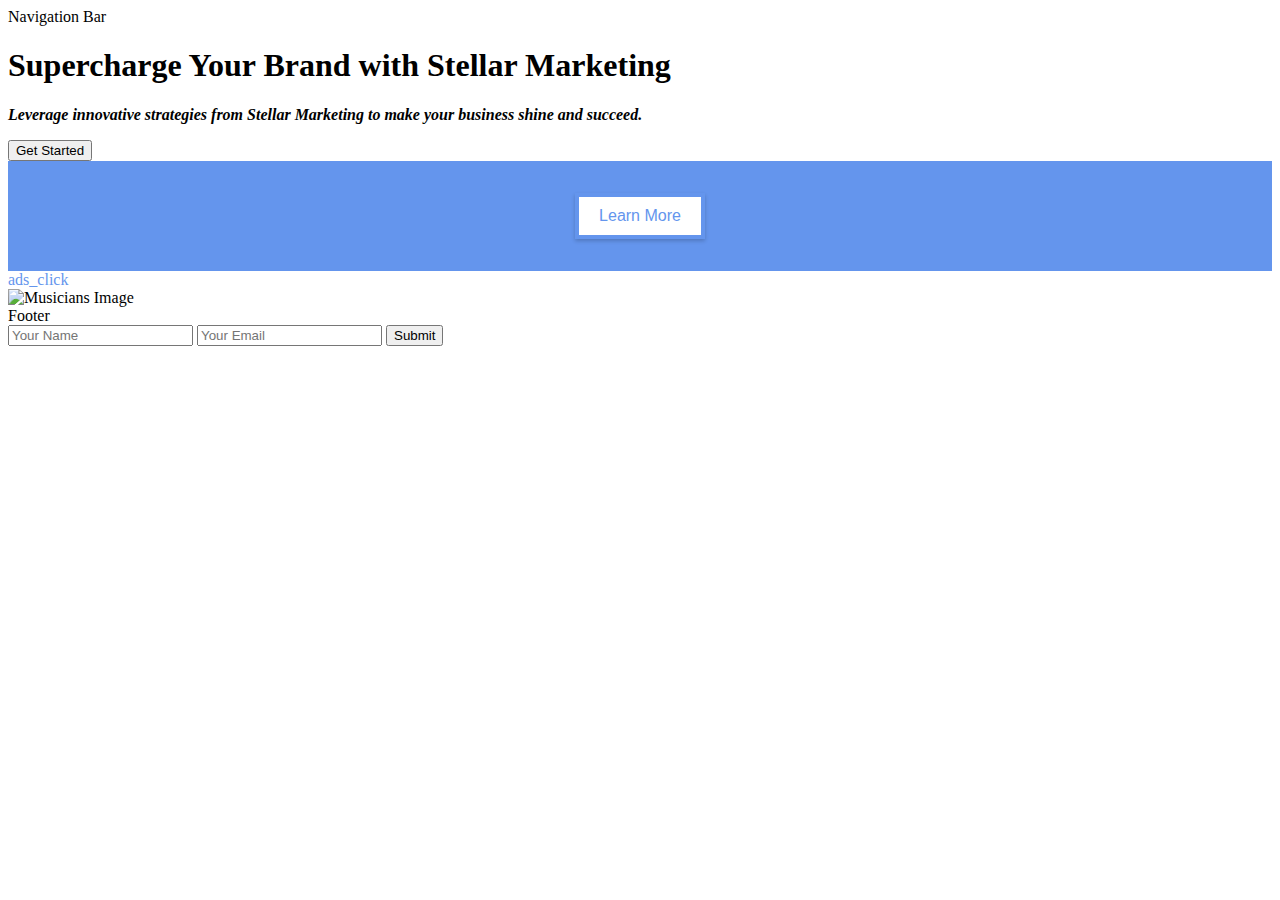
==== Lab4/index.html @ 6481dc83 "updates" ====
<!DOCTYPE html>
<html lang="en">
<head>
    <meta charset="UTF-8">
    <meta name="viewport" content="width=device-width, initial-scale=1.0">
    <title>Lab 4</title>
    <link rel="stylesheet" href="styles.css"> <!-- Link to the CSS file -->
</head>
<body>
    <header id="navbar">Navigation Bar</header>
    <section id="hero">
        <h1>Original Hero Headline</h1>
        <p>Original Hero Subtext</p>
        <button class="cta-button">Get Started</button>
    </section>
    <section id="services">
        <span class="material-icons-outlined">digital marketing icon</span>
    </section>
    <section id="solutions">
        <img src="https://picsum.photos/400/300" alt="Musicians Image">
    </section>
    <footer id="footer">Footer</footer>
    <section id="contact">
        <form id="contact-form">
            <input type="text" id="name" placeholder="Your Name" required>
            <input type="email" id="email" placeholder="Your Email" required>
            <button type="submit">Submit</button>
        </form>
    </section>
    <script>
        (function() {
            // Center content helper function
            function centerElement(element) {
                element.style.display = "flex";
                element.style.justifyContent = "center";
                element.style.alignItems = "center";
                element.style.flexDirection = "column";
                element.style.textAlign = "center";
            }

            // Update main headline text
            const heroHeadline = document.querySelector('#hero h1');
            if (heroHeadline) {
                heroHeadline.innerText = "Supercharge Your Brand with Stellar Marketing";
            }

            // Update sub-headline text with bold and italic
            const heroSubHeadline = document.querySelector('#hero p');
            if (heroSubHeadline) {
                heroSubHeadline.innerHTML = "<b><i>Leverage innovative strategies from Stellar Marketing to make your business shine and succeed.</i></b>";
            }

            // Update the hero section background image
            const heroSection = document.querySelector('#hero');
            if (heroSection) {
                heroSection.style.backgroundImage = "url('https://picsum.photos/id/683/1280/720')";
                heroSection.style.backgroundSize = "cover";
                heroSection.style.backgroundPosition = "center";
                heroSection.style.backgroundRepeat = "no-repeat";
            }

            // Change the navbar background color to match the footer
            const navbar = document.querySelector('#navbar');
            const footer = document.querySelector('#footer');
            if (footer && navbar) {
                navbar.style.backgroundColor = window.getComputedStyle(footer).backgroundColor;
            }

            // Remove the "Get Started" CTA button in the hero section
            const ctaButton = document.querySelector('.hero .cta-button');
            if (ctaButton) {
                ctaButton.remove();
            }

            // Add a new full-width section with CTA below the hero
            const newSection = document.createElement('section');
            newSection.style.width = "100%";
            newSection.style.backgroundColor = "#6495ed";
            newSection.style.padding = "32px 0";
            centerElement(newSection); // Center the content

            const newCTAButton = document.createElement('button');
            newCTAButton.innerText = "Learn More";
            newCTAButton.style.backgroundColor = "#ffffff";
            newCTAButton.style.color = "#6495ed";
            newCTAButton.style.border = "4px solid #6495ed";
            newCTAButton.style.padding = "10px 20px";
            newCTAButton.style.fontSize = "16px";
            newCTAButton.style.cursor = "pointer";
            newCTAButton.style.boxShadow = "0 2px 4px rgba(0, 0, 0, 0.2)";
            newCTAButton.addEventListener('click', () => {
                alert("Thank You for your interest in Stellar Marketing!");
            });

            newSection.appendChild(newCTAButton);
            heroSection.insertAdjacentElement('afterend', newSection);

            // Change the color of icons in the services section
            const icons = document.querySelectorAll('#services .material-icons-outlined');
            icons.forEach(icon => {
                icon.style.color = "#6495ed";
            });

            // Update the digital marketing icon to 'Ads Click'
            const digitalMarketingIcon = document.querySelector('#services .material-icons-outlined');
            if (digitalMarketingIcon) {
                digitalMarketingIcon.innerText = "ads_click";
            }

            // Adjust layout in the specialized marketing solutions section for larger screens
            const specializedSolutionsSection = document.querySelector('#solutions');
            if (specializedSolutionsSection) {
                specializedSolutionsSection.style.display = "grid";
                specializedSolutionsSection.style.gridTemplateColumns = "repeat(auto-fit, minmax(200px, 1fr))";
                specializedSolutionsSection.style.gap = "20px";
            }

            // Change the Musicians image
            const musiciansImage = document.querySelector('#solutions img');
            if (musiciansImage) {
                musiciansImage.src = "https://picsum.photos/id/453/400/300";
            }

            // Form submission changes (for graduate requirements)
            const form = document.querySelector('#contact-form');
            if (form) {
                form.addEventListener('submit', (event) => {
                    event.preventDefault(); // Prevent default form submission to a broken URL

                    // Select input fields by name attributes
                    const nameInput = document.querySelector('#name');
                    const emailInput = document.querySelector('#email');

                    // Check if name and email inputs exist and retrieve their values
                    const name = nameInput ? nameInput.value.trim() : "";
                    const email = emailInput ? emailInput.value.trim() : "";

                    if (name && email) {
                        // Display success alert with name and email from the form
                        alert(`Thank you, ${name}! We will be in touch with you shortly at ${email}.`);
                    } else {
                        // Display error alert if name or email is missing
                        alert("Please provide a name and email.");
                    }
                });
            }

            // Confirmation message for successful code execution
            console.log("All changes applied successfully!");
            alert("JavaScript executed: All changes applied successfully!");

        })();
    </script>
</body>
</html>
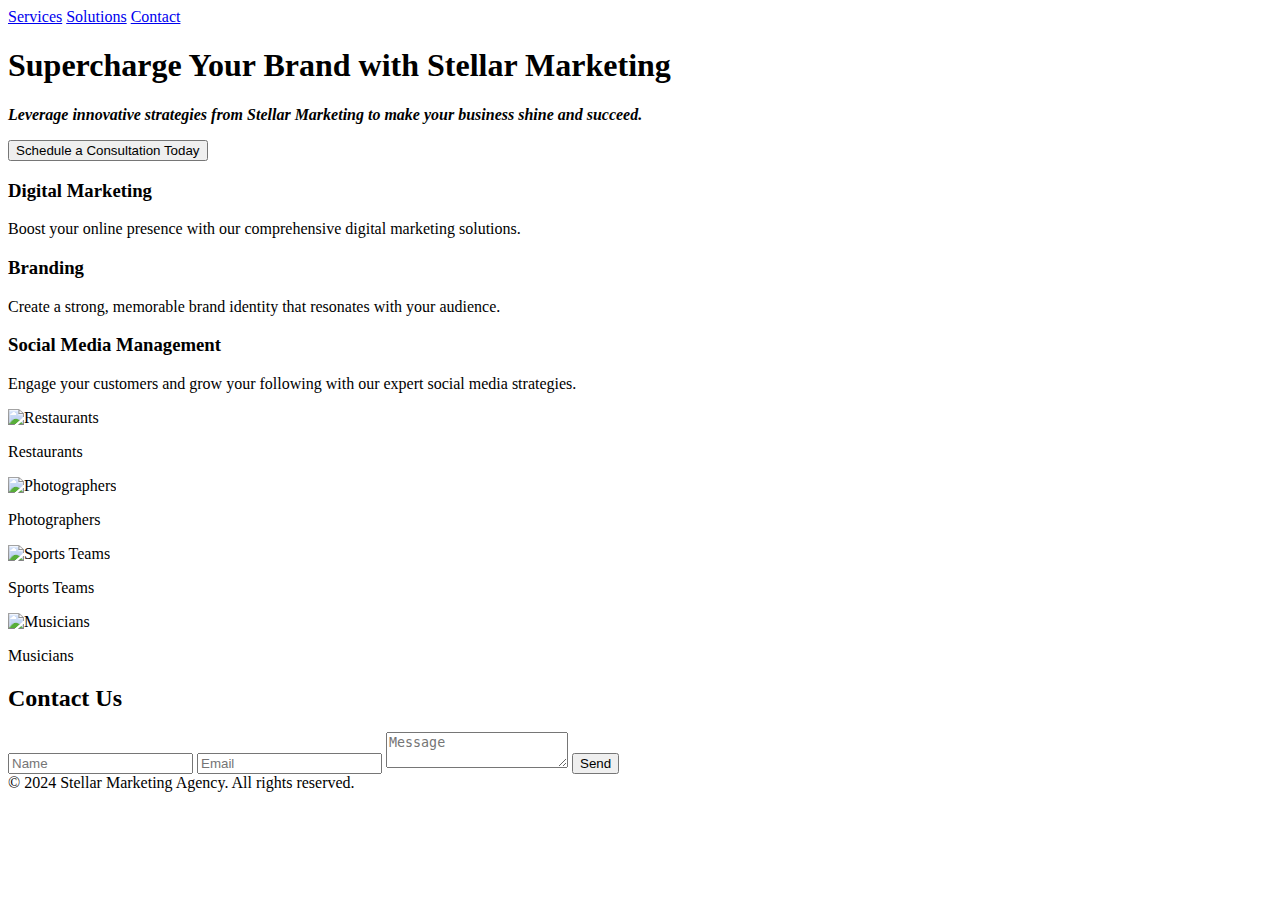
==== commit 8a5afc1b: "updates" ====
--- a/Lab4/index.html
+++ b/Lab4/index.html
@@ -3,133 +3,86 @@
 <head>
     <meta charset="UTF-8">
     <meta name="viewport" content="width=device-width, initial-scale=1.0">
-    <title>Lab 4</title>
-    <link rel="stylesheet" href="styles.css"> <!-- Link to the CSS file -->
+    <title>Stellar Marketing</title>
+    <link rel="stylesheet" href="styles.css">
 </head>
 <body>
-    <header id="navbar">Navigation Bar</header>
-    <section id="hero">
-        <h1>Original Hero Headline</h1>
-        <p>Original Hero Subtext</p>
-        <button class="cta-button">Get Started</button>
-    </section>
-    <section id="services">
-        <span class="material-icons-outlined">digital marketing icon</span>
-    </section>
-    <section id="solutions">
-        <img src="https://picsum.photos/400/300" alt="Musicians Image">
-    </section>
-    <footer id="footer">Footer</footer>
-    <section id="contact">
-        <form id="contact-form">
-            <input type="text" id="name" placeholder="Your Name" required>
-            <input type="email" id="email" placeholder="Your Email" required>
-            <button type="submit">Submit</button>
-        </form>
-    </section>
+    <div class="center-container">
+        <nav>
+            <a href="#">Services</a>
+            <a href="#">Solutions</a>
+            <a href="#">Contact</a>
+        </nav>
+
+        <div class="hero">
+            <h1>Supercharge Your Brand with Stellar Marketing</h1>
+            <p><b><i>Leverage innovative strategies from Stellar Marketing to make your business shine and succeed.</i></b></p>
+        </div>
+
+        <section class="cta-section">
+            <button class="cta-button">Schedule a Consultation Today</button>
+        </section>
+
+        <section class="services">
+            <div class="service-item">
+                <h3>Digital Marketing</h3>
+                <p>Boost your online presence with our comprehensive digital marketing solutions.</p>
+            </div>
+            <div class="service-item">
+                <h3>Branding</h3>
+                <p>Create a strong, memorable brand identity that resonates with your audience.</p>
+            </div>
+            <div class="service-item">
+                <h3>Social Media Management</h3>
+                <p>Engage your customers and grow your following with our expert social media strategies.</p>
+            </div>
+        </section>
+
+        <section class="specialized-solutions">
+            <div class="solution-item">
+                <img src="https://picsum.photos/200/150" alt="Restaurants">
+                <p>Restaurants</p>
+            </div>
+            <div class="solution-item">
+                <img src="https://picsum.photos/200/150" alt="Photographers">
+                <p>Photographers</p>
+            </div>
+            <div class="solution-item">
+                <img src="https://picsum.photos/200/150" alt="Sports Teams">
+                <p>Sports Teams</p>
+            </div>
+            <div class="solution-item">
+                <img src="https://picsum.photos/200/150" alt="Musicians">
+                <p>Musicians</p>
+            </div>
+        </section>
+
+        <section class="contact-form">
+            <h2>Contact Us</h2>
+            <form>
+                <input type="text" name="name" placeholder="Name" required>
+                <input type="email" name="email" placeholder="Email" required>
+                <textarea name="message" placeholder="Message"></textarea>
+                <button type="submit">Send</button>
+            </form>
+        </section>
+
+        <footer>
+            &copy; 2024 Stellar Marketing Agency. All rights reserved.
+        </footer>
+    </div>
+
     <script>
         (function() {
-            // Center content helper function
-            function centerElement(element) {
-                element.style.display = "flex";
-                element.style.justifyContent = "center";
-                element.style.alignItems = "center";
-                element.style.flexDirection = "column";
-                element.style.textAlign = "center";
-            }
-
-            // Update main headline text
-            const heroHeadline = document.querySelector('#hero h1');
-            if (heroHeadline) {
-                heroHeadline.innerText = "Supercharge Your Brand with Stellar Marketing";
-            }
-
-            // Update sub-headline text with bold and italic
-            const heroSubHeadline = document.querySelector('#hero p');
-            if (heroSubHeadline) {
-                heroSubHeadline.innerHTML = "<b><i>Leverage innovative strategies from Stellar Marketing to make your business shine and succeed.</i></b>";
-            }
-
-            // Update the hero section background image
-            const heroSection = document.querySelector('#hero');
-            if (heroSection) {
-                heroSection.style.backgroundImage = "url('https://picsum.photos/id/683/1280/720')";
-                heroSection.style.backgroundSize = "cover";
-                heroSection.style.backgroundPosition = "center";
-                heroSection.style.backgroundRepeat = "no-repeat";
-            }
-
-            // Change the navbar background color to match the footer
-            const navbar = document.querySelector('#navbar');
-            const footer = document.querySelector('#footer');
-            if (footer && navbar) {
-                navbar.style.backgroundColor = window.getComputedStyle(footer).backgroundColor;
-            }
-
-            // Remove the "Get Started" CTA button in the hero section
-            const ctaButton = document.querySelector('.hero .cta-button');
-            if (ctaButton) {
-                ctaButton.remove();
-            }
-
-            // Add a new full-width section with CTA below the hero
-            const newSection = document.createElement('section');
-            newSection.style.width = "100%";
-            newSection.style.backgroundColor = "#6495ed";
-            newSection.style.padding = "32px 0";
-            centerElement(newSection); // Center the content
-
-            const newCTAButton = document.createElement('button');
-            newCTAButton.innerText = "Learn More";
-            newCTAButton.style.backgroundColor = "#ffffff";
-            newCTAButton.style.color = "#6495ed";
-            newCTAButton.style.border = "4px solid #6495ed";
-            newCTAButton.style.padding = "10px 20px";
-            newCTAButton.style.fontSize = "16px";
-            newCTAButton.style.cursor = "pointer";
-            newCTAButton.style.boxShadow = "0 2px 4px rgba(0, 0, 0, 0.2)";
-            newCTAButton.addEventListener('click', () => {
-                alert("Thank You for your interest in Stellar Marketing!");
-            });
-
-            newSection.appendChild(newCTAButton);
-            heroSection.insertAdjacentElement('afterend', newSection);
-
-            // Change the color of icons in the services section
-            const icons = document.querySelectorAll('#services .material-icons-outlined');
-            icons.forEach(icon => {
-                icon.style.color = "#6495ed";
-            });
-
-            // Update the digital marketing icon to 'Ads Click'
-            const digitalMarketingIcon = document.querySelector('#services .material-icons-outlined');
-            if (digitalMarketingIcon) {
-                digitalMarketingIcon.innerText = "ads_click";
-            }
-
-            // Adjust layout in the specialized marketing solutions section for larger screens
-            const specializedSolutionsSection = document.querySelector('#solutions');
-            if (specializedSolutionsSection) {
-                specializedSolutionsSection.style.display = "grid";
-                specializedSolutionsSection.style.gridTemplateColumns = "repeat(auto-fit, minmax(200px, 1fr))";
-                specializedSolutionsSection.style.gap = "20px";
-            }
-
-            // Change the Musicians image
-            const musiciansImage = document.querySelector('#solutions img');
-            if (musiciansImage) {
-                musiciansImage.src = "https://picsum.photos/id/453/400/300";
-            }
-
-            // Form submission changes (for graduate requirements)
-            const form = document.querySelector('#contact-form');
+            // Form submission changes
+            const form = document.querySelector('form');
             if (form) {
                 form.addEventListener('submit', (event) => {
-                    event.preventDefault(); // Prevent default form submission to a broken URL
+                    event.preventDefault(); // Prevent default form submission
 
                     // Select input fields by name attributes
-                    const nameInput = document.querySelector('#name');
-                    const emailInput = document.querySelector('#email');
+                    const nameInput = document.querySelector('input[name="name"]');
+                    const emailInput = document.querySelector('input[name="email"]');
 
                     // Check if name and email inputs exist and retrieve their values
                     const name = nameInput ? nameInput.value.trim() : "";
@@ -144,11 +97,6 @@
                     }
                 });
             }
-
-            // Confirmation message for successful code execution
-            console.log("All changes applied successfully!");
-            alert("JavaScript executed: All changes applied successfully!");
-
         })();
     </script>
 </body>
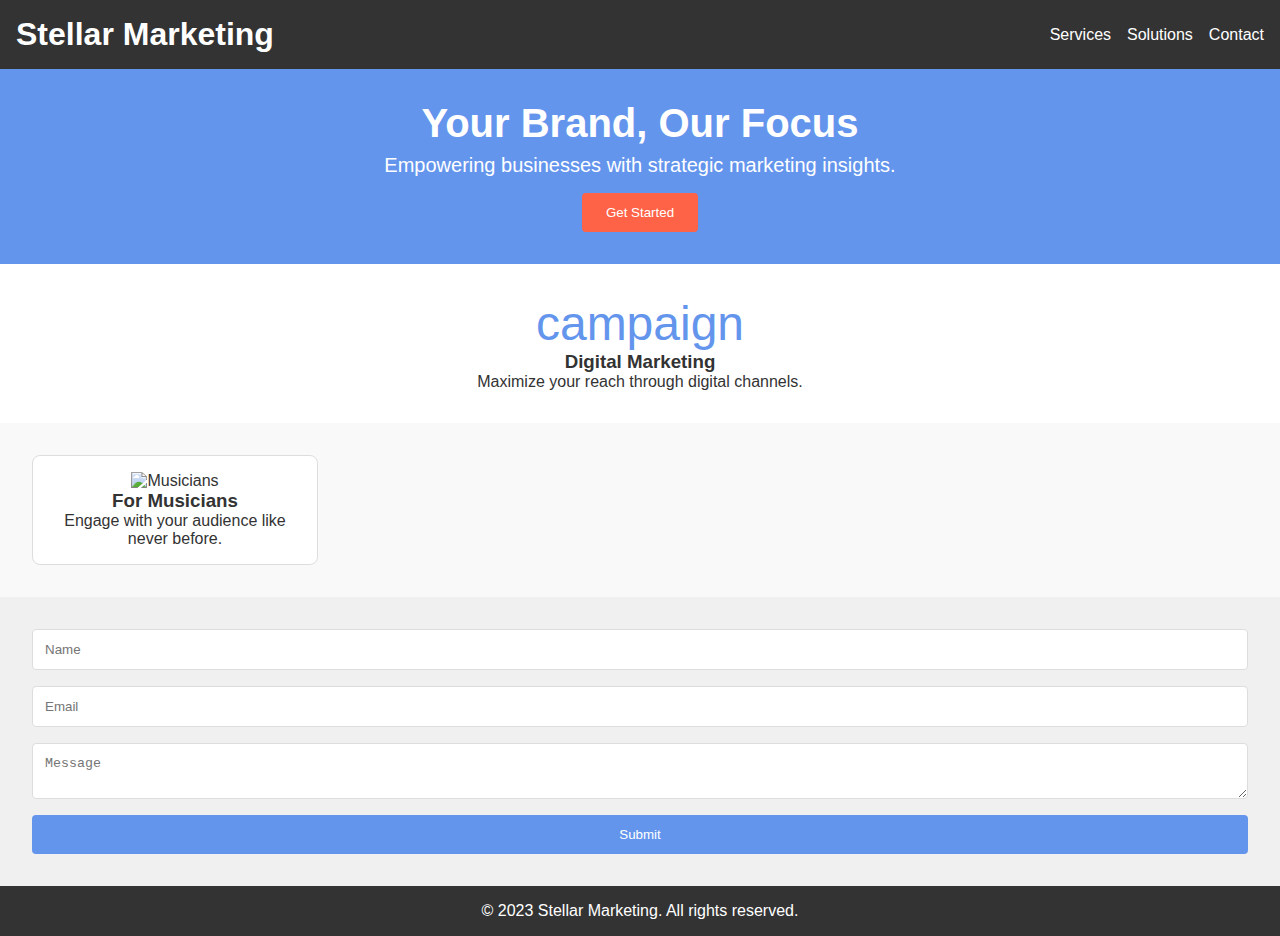
==== commit 881b1bab: "updates" ====
--- a/Lab4/index.html
+++ b/Lab4/index.html
@@ -1,103 +1,66 @@
 <!DOCTYPE html>
 <html lang="en">
-<head>
-    <meta charset="UTF-8">
-    <meta name="viewport" content="width=device-width, initial-scale=1.0">
+  <head>
+    <meta charset="UTF-8" />
+    <meta name="viewport" content="width=device-width, initial-scale=1.0" />
     <title>Stellar Marketing</title>
-    <link rel="stylesheet" href="styles.css">
-</head>
-<body>
-    <div class="center-container">
-        <nav>
-            <a href="#">Services</a>
-            <a href="#">Solutions</a>
-            <a href="#">Contact</a>
-        </nav>
+    <link rel="stylesheet" href="style.css" />
+  </head>
+  <body>
+    <!-- Navigation Bar -->
+    <nav>
+      <h1>Stellar Marketing</h1>
+      <ul>
+        <li><a href="#services">Services</a></li>
+        <li><a href="#solutions">Solutions</a></li>
+        <li><a href="#contact">Contact</a></li>
+      </ul>
+    </nav>
 
-        <div class="hero">
-            <h1>Supercharge Your Brand with Stellar Marketing</h1>
-            <p><b><i>Leverage innovative strategies from Stellar Marketing to make your business shine and succeed.</i></b></p>
-        </div>
+    <!-- Hero Section -->
+    <section class="hero">
+      <h1>Your Brand, Our Focus</h1>
+      <p>Empowering businesses with strategic marketing insights.</p>
+      <button class="cta-button">Get Started</button>
+    </section>
 
-        <section class="cta-section">
-            <button class="cta-button">Schedule a Consultation Today</button>
-        </section>
+    <!-- Placeholder for the new section added by JS -->
 
-        <section class="services">
-            <div class="service-item">
-                <h3>Digital Marketing</h3>
-                <p>Boost your online presence with our comprehensive digital marketing solutions.</p>
-            </div>
-            <div class="service-item">
-                <h3>Branding</h3>
-                <p>Create a strong, memorable brand identity that resonates with your audience.</p>
-            </div>
-            <div class="service-item">
-                <h3>Social Media Management</h3>
-                <p>Engage your customers and grow your following with our expert social media strategies.</p>
-            </div>
-        </section>
+    <!-- Services Section -->
+    <section id="services" class="services">
+      <div class="service digital-marketing">
+        <span class="material-symbols-outlined"> campaign </span>
+        <h3>Digital Marketing</h3>
+        <p>Maximize your reach through digital channels.</p>
+      </div>
+      <!-- Additional service items here -->
+    </section>
 
-        <section class="specialized-solutions">
-            <div class="solution-item">
-                <img src="https://picsum.photos/200/150" alt="Restaurants">
-                <p>Restaurants</p>
-            </div>
-            <div class="solution-item">
-                <img src="https://picsum.photos/200/150" alt="Photographers">
-                <p>Photographers</p>
-            </div>
-            <div class="solution-item">
-                <img src="https://picsum.photos/200/150" alt="Sports Teams">
-                <p>Sports Teams</p>
-            </div>
-            <div class="solution-item">
-                <img src="https://picsum.photos/200/150" alt="Musicians">
-                <p>Musicians</p>
-            </div>
-        </section>
+    <!-- Specialized Marketing Solutions Section -->
+    <section id="solutions" class="specialized-marketing-solutions">
+      <div class="tile musicians">
+        <img src="https://placekitten.com/400/300" alt="Musicians" />
+        <h3>For Musicians</h3>
+        <p>Engage with your audience like never before.</p>
+      </div>
+      <!-- Additional tiles here -->
+    </section>
 
-        <section class="contact-form">
-            <h2>Contact Us</h2>
-            <form>
-                <input type="text" name="name" placeholder="Name" required>
-                <input type="email" name="email" placeholder="Email" required>
-                <textarea name="message" placeholder="Message"></textarea>
-                <button type="submit">Send</button>
-            </form>
-        </section>
+    <!-- Contact Form -->
+    <section id="contact">
+      <form>
+        <input type="text" name="name" placeholder="Name" />
+        <input type="email" name="email" placeholder="Email" />
+        <textarea name="message" placeholder="Message"></textarea>
+        <button type="submit">Submit</button>
+      </form>
+    </section>
 
-        <footer>
-            &copy; 2024 Stellar Marketing Agency. All rights reserved.
-        </footer>
-    </div>
+    <footer>
+      <p>&copy; 2023 Stellar Marketing. All rights reserved.</p>
+    </footer>
 
-    <script>
-        (function() {
-            // Form submission changes
-            const form = document.querySelector('form');
-            if (form) {
-                form.addEventListener('submit', (event) => {
-                    event.preventDefault(); // Prevent default form submission
-
-                    // Select input fields by name attributes
-                    const nameInput = document.querySelector('input[name="name"]');
-                    const emailInput = document.querySelector('input[name="email"]');
-
-                    // Check if name and email inputs exist and retrieve their values
-                    const name = nameInput ? nameInput.value.trim() : "";
-                    const email = emailInput ? emailInput.value.trim() : "";
-
-                    if (name && email) {
-                        // Display success alert with name and email from the form
-                        alert(`Thank you, ${name}! We will be in touch with you shortly at ${email}.`);
-                    } else {
-                        // Display error alert if name or email is missing
-                        alert("Please provide a name and email.");
-                    }
-                });
-            }
-        })();
-    </script>
-</body>
+    <!-- JavaScript -->
+    <script src="userId-lab4.js"></script>
+  </body>
 </html>
--- a/Lab4/style.css
+++ b/Lab4/style.css
@@ -0,0 +1,130 @@
+/* Reset and base styles */
+*,
+*::before,
+*::after {
+  margin: 0;
+  padding: 0;
+  box-sizing: border-box;
+}
+body {
+  font-family: Arial, sans-serif;
+  background-color: #f0f0f0;
+  color: #333;
+}
+
+/* Navigation bar */
+nav {
+  display: flex;
+  justify-content: space-between;
+  align-items: center;
+  padding: 1rem;
+  background-color: #333;
+  color: #fff;
+}
+nav ul {
+  display: flex;
+  gap: 1rem;
+  list-style: none;
+}
+nav ul li a {
+  color: #fff;
+  text-decoration: none;
+}
+
+/* Hero section */
+.hero {
+  padding: 2rem;
+  text-align: center;
+  background-color: #6495ed;
+  color: #fff;
+}
+.hero h1 {
+  font-size: 2.5rem;
+  margin-bottom: 0.5rem;
+}
+.hero p {
+  font-size: 1.25rem;
+}
+.cta-button {
+  padding: 0.75rem 1.5rem;
+  background-color: #ff6347;
+  color: #fff;
+  border: none;
+  border-radius: 4px;
+  cursor: pointer;
+  margin-top: 1rem;
+}
+
+/* Services section */
+.services {
+  display: flex;
+  gap: 2rem;
+  padding: 2rem;
+  background-color: #fff;
+}
+.services .service {
+  flex: 1;
+  text-align: center;
+}
+.services .material-symbols-outlined {
+  font-size: 3rem;
+  color: #6495ed;
+}
+
+/* Specialized marketing solutions */
+.specialized-marketing-solutions {
+  display: grid;
+  gap: 1.5rem;
+  grid-template-columns: 1fr 1fr;
+  padding: 2rem;
+  background-color: #f9f9f9;
+}
+.specialized-marketing-solutions .tile {
+  background-color: #fff;
+  border: 1px solid #ddd;
+  border-radius: 8px;
+  overflow: hidden;
+  text-align: center;
+  padding: 1rem;
+}
+.specialized-marketing-solutions .tile img {
+  max-width: 100%;
+  height: auto;
+}
+
+/* Form styling */
+form {
+  display: flex;
+  flex-direction: column;
+  gap: 1rem;
+  padding: 2rem;
+}
+form input,
+form textarea {
+  padding: 0.75rem;
+  border: 1px solid #ddd;
+  border-radius: 4px;
+}
+form button {
+  padding: 0.75rem;
+  background-color: #6495ed;
+  color: #fff;
+  border: none;
+  border-radius: 4px;
+  cursor: pointer;
+}
+
+/* Footer */
+footer {
+  background-color: #333;
+  color: #fff;
+  text-align: center;
+  padding: 1rem;
+}
+
+/* Media Queries */
+@media (min-width: 1024px) {
+  .specialized-marketing-solutions {
+    grid-template-columns: repeat(4, 1fr);
+  }
+}
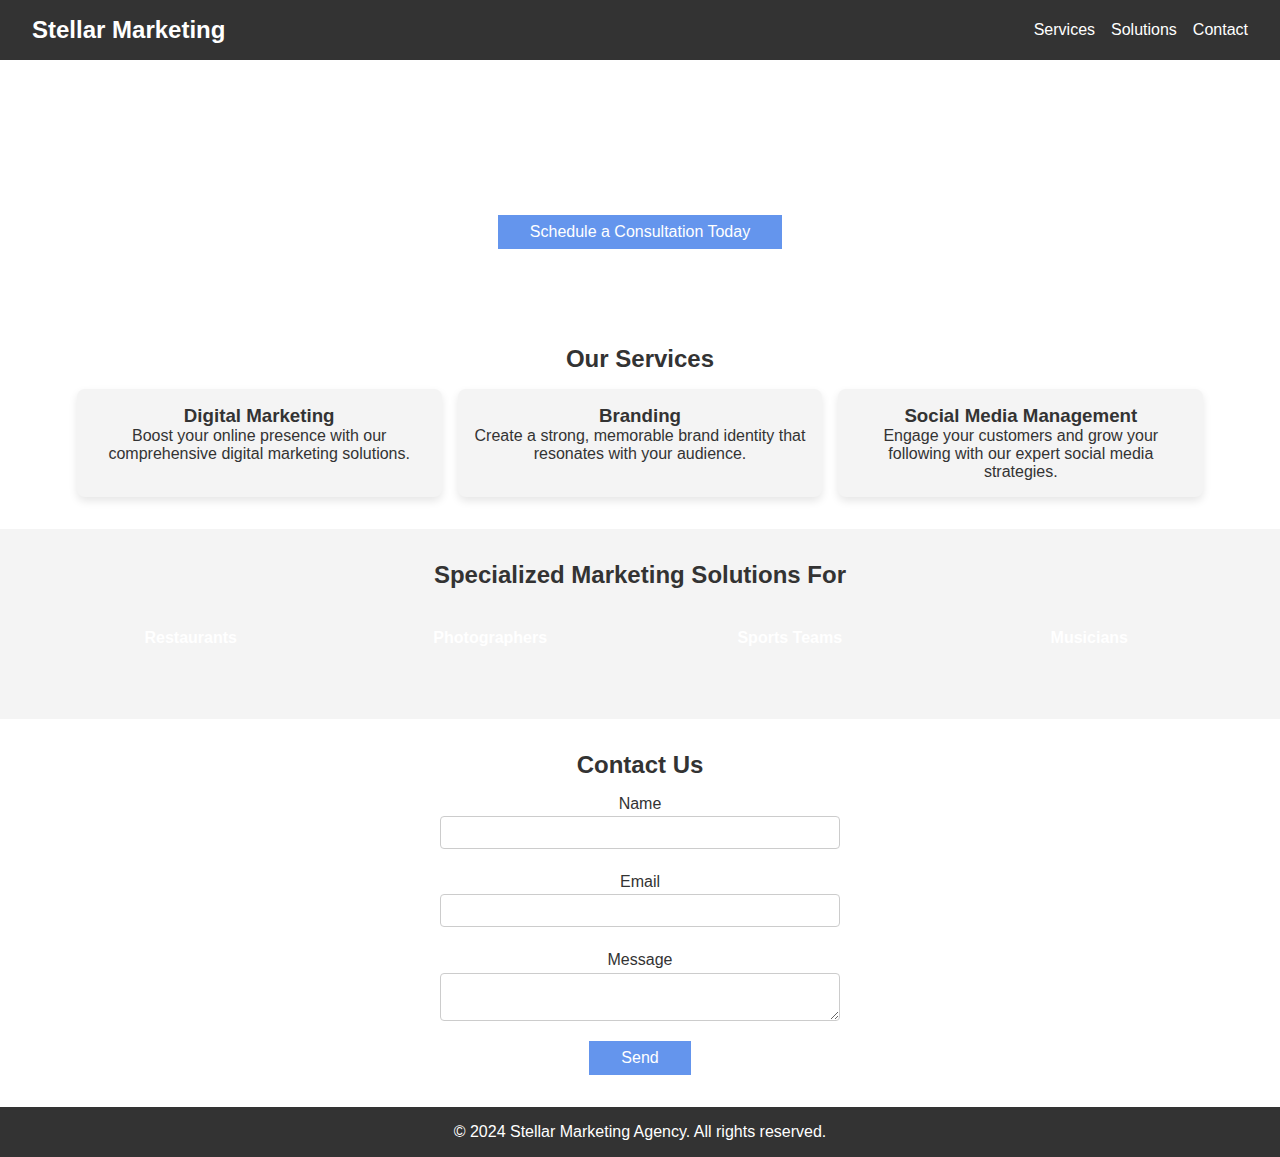
==== commit 6abdb046: "updates" ====
--- a/Lab4/index.html
+++ b/Lab4/index.html
@@ -1,66 +1,80 @@
 <!DOCTYPE html>
 <html lang="en">
-  <head>
-    <meta charset="UTF-8" />
-    <meta name="viewport" content="width=device-width, initial-scale=1.0" />
-    <title>Stellar Marketing</title>
-    <link rel="stylesheet" href="style.css" />
-  </head>
-  <body>
-    <!-- Navigation Bar -->
+<head>
+  <meta charset="UTF-8">
+  <meta name="viewport" content="width=device-width, initial-scale=1.0">
+  <title>Stellar Marketing</title>
+  <link rel="stylesheet" href="style.css">
+</head>
+<body>
+  <header class="header">
+    <div class="logo">Stellar Marketing</div>
     <nav>
-      <h1>Stellar Marketing</h1>
       <ul>
-        <li><a href="#services">Services</a></li>
-        <li><a href="#solutions">Solutions</a></li>
-        <li><a href="#contact">Contact</a></li>
+        <li><a href="#">Services</a></li>
+        <li><a href="#">Solutions</a></li>
+        <li><a href="#">Contact</a></li>
       </ul>
     </nav>
+  </header>
 
-    <!-- Hero Section -->
-    <section class="hero">
-      <h1>Your Brand, Our Focus</h1>
-      <p>Empowering businesses with strategic marketing insights.</p>
-      <button class="cta-button">Get Started</button>
-    </section>
+  <section class="hero">
+    <h1>Supercharge Your Brand with Stellar Marketing</h1>
+    <p>Leverage innovative strategies from Stellar Marketing to make your business shine and succeed.</p>
+    <button>Schedule a Consultation Today</button>
+  </section>
 
-    <!-- Placeholder for the new section added by JS -->
+  <section class="services">
+    <h2>Our Services</h2>
+    <div class="service-cards">
+      <div class="service-card">
+        <h3>Digital Marketing</h3>
+        <p>Boost your online presence with our comprehensive digital marketing solutions.</p>
+      </div>
+      <div class="service-card">
+        <h3>Branding</h3>
+        <p>Create a strong, memorable brand identity that resonates with your audience.</p>
+      </div>
+      <div class="service-card">
+        <h3>Social Media Management</h3>
+        <p>Engage your customers and grow your following with our expert social media strategies.</p>
+      </div>
+    </div>
+  </section>
 
-    <!-- Services Section -->
-    <section id="services" class="services">
-      <div class="service digital-marketing">
-        <span class="material-symbols-outlined"> campaign </span>
-        <h3>Digital Marketing</h3>
-        <p>Maximize your reach through digital channels.</p>
-      </div>
-      <!-- Additional service items here -->
-    </section>
+  <section class="specialized-marketing-solutions">
+    <h2>Specialized Marketing Solutions For</h2>
+    <div class="tiles">
+      <div class="tile">Restaurants</div>
+      <div class="tile">Photographers</div>
+      <div class="tile">Sports Teams</div>
+      <div class="tile">Musicians</div>
+    </div>
+  </section>
 
-    <!-- Specialized Marketing Solutions Section -->
-    <section id="solutions" class="specialized-marketing-solutions">
-      <div class="tile musicians">
-        <img src="https://placekitten.com/400/300" alt="Musicians" />
-        <h3>For Musicians</h3>
-        <p>Engage with your audience like never before.</p>
-      </div>
-      <!-- Additional tiles here -->
-    </section>
+  <section class="contact">
+    <h2>Contact Us</h2>
+    <form>
+      <label for="name">Name</label>
+      <input type="text" id="name" name="name" required>
+      <label for="email">Email</label>
+      <input type="email" id="email" name="email" required>
+      <label for="message">Message</label>
+      <textarea id="message" name="message" required></textarea>
+      <button type="submit">Send</button>
+    </form>
+  </section>
 
-    <!-- Contact Form -->
-    <section id="contact">
-      <form>
-        <input type="text" name="name" placeholder="Name" />
-        <input type="email" name="email" placeholder="Email" />
-        <textarea name="message" placeholder="Message"></textarea>
-        <button type="submit">Submit</button>
-      </form>
-    </section>
+  <footer class="footer">
+    &copy; 2024 Stellar Marketing Agency. All rights reserved.
+  </footer>
 
-    <footer>
-      <p>&copy; 2023 Stellar Marketing. All rights reserved.</p>
-    </footer>
-
-    <!-- JavaScript -->
-    <script src="userId-lab4.js"></script>
-  </body>
+  <script>
+    // Handling form submission to show a "Message Sent" alert
+    document.querySelector('.contact form').addEventListener('submit', function(event) {
+      event.preventDefault();
+      alert('Your message has been sent!');
+    });
+  </script>
+</body>
 </html>
--- a/Lab4/style.css
+++ b/Lab4/style.css
@@ -1,130 +1,172 @@
-/* Reset and base styles */
-*,
-*::before,
-*::after {
-  margin: 0;
-  padding: 0;
-  box-sizing: border-box;
-}
-body {
-  font-family: Arial, sans-serif;
-  background-color: #f0f0f0;
-  color: #333;
-}
-
-/* Navigation bar */
-nav {
-  display: flex;
-  justify-content: space-between;
-  align-items: center;
-  padding: 1rem;
-  background-color: #333;
-  color: #fff;
-}
-nav ul {
-  display: flex;
-  gap: 1rem;
-  list-style: none;
-}
-nav ul li a {
-  color: #fff;
-  text-decoration: none;
-}
-
-/* Hero section */
-.hero {
-  padding: 2rem;
-  text-align: center;
-  background-color: #6495ed;
-  color: #fff;
-}
-.hero h1 {
-  font-size: 2.5rem;
-  margin-bottom: 0.5rem;
-}
-.hero p {
-  font-size: 1.25rem;
-}
-.cta-button {
-  padding: 0.75rem 1.5rem;
-  background-color: #ff6347;
-  color: #fff;
-  border: none;
-  border-radius: 4px;
-  cursor: pointer;
-  margin-top: 1rem;
-}
-
-/* Services section */
-.services {
-  display: flex;
-  gap: 2rem;
-  padding: 2rem;
-  background-color: #fff;
-}
-.services .service {
-  flex: 1;
-  text-align: center;
-}
-.services .material-symbols-outlined {
-  font-size: 3rem;
-  color: #6495ed;
-}
-
-/* Specialized marketing solutions */
-.specialized-marketing-solutions {
-  display: grid;
-  gap: 1.5rem;
-  grid-template-columns: 1fr 1fr;
-  padding: 2rem;
-  background-color: #f9f9f9;
-}
-.specialized-marketing-solutions .tile {
-  background-color: #fff;
-  border: 1px solid #ddd;
-  border-radius: 8px;
-  overflow: hidden;
-  text-align: center;
-  padding: 1rem;
-}
-.specialized-marketing-solutions .tile img {
-  max-width: 100%;
-  height: auto;
-}
-
-/* Form styling */
-form {
-  display: flex;
-  flex-direction: column;
-  gap: 1rem;
-  padding: 2rem;
-}
-form input,
-form textarea {
-  padding: 0.75rem;
-  border: 1px solid #ddd;
-  border-radius: 4px;
-}
-form button {
-  padding: 0.75rem;
-  background-color: #6495ed;
-  color: #fff;
-  border: none;
-  border-radius: 4px;
-  cursor: pointer;
-}
-
-/* Footer */
-footer {
-  background-color: #333;
-  color: #fff;
-  text-align: center;
-  padding: 1rem;
-}
-
-/* Media Queries */
-@media (min-width: 1024px) {
+/* Global styles */
+* {
+    margin: 0;
+    padding: 0;
+    box-sizing: border-box;
+    font-family: Arial, sans-serif;
+  }
+  
+  body {
+    color: #333;
+  }
+  
+  .header {
+    background-color: #333;
+    color: white;
+    display: flex;
+    justify-content: space-between;
+    align-items: center;
+    padding: 1rem 2rem;
+  }
+  
+  .header .logo {
+    font-size: 1.5rem;
+    font-weight: bold;
+  }
+  
+  .header nav ul {
+    list-style: none;
+    display: flex;
+    gap: 1rem;
+  }
+  
+  .header nav ul li a {
+    color: white;
+    text-decoration: none;
+  }
+  
+  .hero {
+    background-image: url('https://fastly.picsum.photos/id/683/1280/720.jpg?hmac=MorP0xeZ8ldA3Xsf3cmIbrsN-jz3Omu7piIVSyv3jMk');
+    background-size: cover;
+    background-position: center;
+    text-align: center;
+    padding: 4rem 2rem;
+    color: white;
+  }
+  
+  .hero h1 {
+    font-size: 2.5rem;
+    margin: 0;
+  }
+  
+  .hero p {
+    font-size: 1.2rem;
+    margin-top: 0.5rem;
+  }
+  
+  .hero button {
+    margin-top: 1rem;
+    padding: 0.5rem 2rem;
+    background-color: #6495ed;
+    color: white;
+    border: none;
+    cursor: pointer;
+    font-size: 1rem;
+  }
+  
+  .services {
+    padding: 2rem;
+    text-align: center;
+  }
+  
+  .services h2 {
+    margin-bottom: 1rem;
+  }
+  
+  .service-cards {
+    display: flex;
+    justify-content: center;
+    gap: 1rem;
+  }
+  
+  .service-card {
+    background-color: #f4f4f4;
+    padding: 1rem;
+    border-radius: 8px;
+    width: 30%;
+    box-shadow: 0 4px 8px rgba(0, 0, 0, 0.1);
+  }
+  
   .specialized-marketing-solutions {
-    grid-template-columns: repeat(4, 1fr);
+    padding: 2rem;
+    background-color: #f4f4f4;
+    text-align: center;
   }
-}
+  
+  .tiles {
+    display: flex;
+    justify-content: center;
+    flex-wrap: wrap;
+  }
+  
+  .tile {
+    width: 22%;
+    margin: 1rem;
+    padding: 1.5rem;
+    text-align: center;
+    font-weight: bold;
+    color: white;
+    border-radius: 8px;
+    background-size: cover;
+    background-position: center;
+  }
+  
+  .tile:nth-child(1) {
+    background-image: url('https://picsum.photos/id/1048/500/300');
+  }
+  
+  .tile:nth-child(2) {
+    background-image: url('https://picsum.photos/id/1050/500/300');
+  }
+  
+  .tile:nth-child(3) {
+    background-image: url('https://picsum.photos/id/1043/500/300');
+  }
+  
+  .tile:nth-child(4) {
+    background-image: url('https://picsum.photos/id/1039/500/300');
+  }
+  
+  .contact {
+    padding: 2rem;
+    text-align: center;
+  }
+  
+  .contact h2 {
+    margin-bottom: 1rem;
+  }
+  
+  .contact form {
+    max-width: 400px;
+    margin: 0 auto;
+  }
+  
+  .contact label {
+    display: block;
+    margin: 0.5rem 0 0.2rem;
+  }
+  
+  .contact input, .contact textarea {
+    width: 100%;
+    padding: 0.5rem;
+    margin-bottom: 1rem;
+    border: 1px solid #ccc;
+    border-radius: 4px;
+  }
+  
+  .contact button {
+    padding: 0.5rem 2rem;
+    background-color: #6495ed;
+    color: white;
+    border: none;
+    cursor: pointer;
+    font-size: 1rem;
+  }
+  
+  .footer {
+    background-color: #333;
+    color: white;
+    text-align: center;
+    padding: 1rem;
+  }
+  